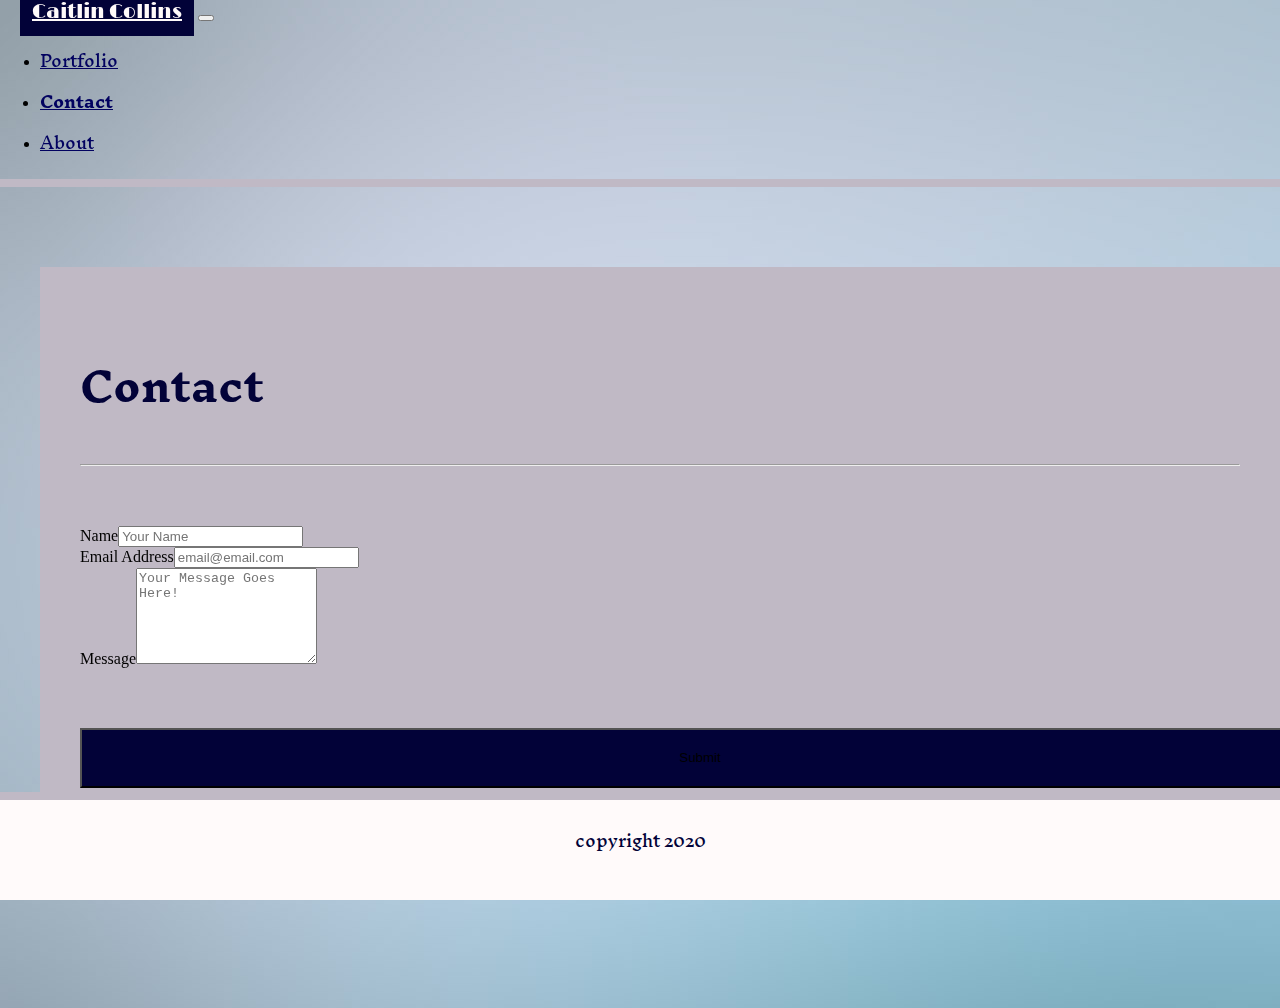
==== contact.html @ d7ea9eab "Added text in the footer. More CSS changes." ====
<!DOCTYPE html>
<html lang="en">
<head>
    <meta charset="UTF-8">
    <meta name="viewport" content="width=device-width, initial-scale=1.0">
    <link href="https://cdn.jsdelivr.net/npm/bootstrap@5.0.0-beta1/dist/css/bootstrap.min.css" rel="stylesheet" integrity="sha384-giJF6kkoqNQ00vy+HMDP7azOuL0xtbfIcaT9wjKHr8RbDVddVHyTfAAsrekwKmP1" crossorigin="anonymous">
    <script src="https://cdn.jsdelivr.net/npm/bootstrap@5.0.0-beta1/dist/js/bootstrap.bundle.min.js" integrity="sha384-ygbV9kiqUc6oa4msXn9868pTtWMgiQaeYH7/t7LECLbyPA2x65Kgf80OJFdroafW" crossorigin="anonymous"></script>
    <link rel="preconnect" href="https://fonts.gstatic.com">
    <link href="https://fonts.googleapis.com/css2?family=Inknut+Antiqua:wght@400;500;700&family=Limelight&family=Quicksand:wght@300;400;500;600&display=swap" rel="stylesheet">
    <link rel="stylesheet" href="style.css">

    <title>Contact Caitlin</title>
</head>

<body>
  <!-- Bootstrap Navbar -->
  <nav class="navbar navbar-expand-lg navbar-light bg-light">
    <a class="navbar-brand" href="index.html">Caitlin Collins</a>
    <button class="navbar-toggler" type="button" data-toggle="collapse" data-target="#navbarNav" aria-controls="navbarNav" aria-expanded="false" aria-label="Toggle navigation">
      <span class="navbar-toggler-icon"></span>
    </button>
    <div class="collapse navbar-collapse" id="navbarNav">
      <ul class="navbar-nav">
        <li class="nav-item">
          <a class="nav-link" href="portfolio.html">Portfolio</a>
        </li>
        <li class="nav-item active">
          <a class="nav-link" href="contact.html">Contact<span class="sr-only"></span></a>
        </li>
        <li class="nav-item">
          <a class="nav-link" href="index.html">About</a>
        </li>
      </ul>
    </div>
  </nav>

  <!-- Main Container -->
  <main class="container-fluid">

    <!-- Header (No Content) -->
    <div class="row">
      <div class="col-sm-12">
        <header></header>
      </div>
    </div>

    <!-- Main Article -->
    <div class="row">
      <div class="col-sm-6">
        <article>
          <!-- H1 -->
          <div class="row">
            <div class="col-sm-12">
              <h1>Contact</h1>
              <!-- Horizontal Rule  -->
              <hr>
            </div>
          </div>
          <!-- Form -->
          <div class="row">
            <div class="col-sm-12">
              <form>
                <div class="form-group">
                  <label for="exampleFormControlInput1">Name</label><input type="name" class="form-control" id="exampleFormControlInput1" placeholder="Your Name">
                </div>
                <div class="form-group">
                  <label for="exampleFormControlInput1">Email Address</label><input type="email" class="form-control" id="exampleInputEmail" placeholder="email@email.com">
                </div>
                <div class="form-group">
                  <label for="exampleFormControlTextarea1">Message</label><textarea class="form-control" id="exampleFormControlTextarea1" rows="6" placeholder="Your Message Goes Here!"></textarea>
                </div>
              </form>
            </div>
          </div>
          <!-- Button -->
          <div class="row">
            <div class="col-sm-2">
              <button class="btn btn-secondary contactbtn" type="submit">Submit</button>
            </div>
            <div class="col-sm-10">
            </div>
          </div>
        </article>
      </div>
    </div>

    <!-- Section (No Content) -->
    <div class="row">
      <div class="col-sm-12">
        <section></section>
      </div>
    </div>

    <!-- Footer -->
    <div class= "row">
      <div class="col-sm-12">
        <footer>copyright 2020</footer>
      </div>
    </div>
  </main>
 
  <!-- jQuery CDN -->
  <script src="https://ajax.googleapis.com/ajax/libs/jquery/1.11.3/jquery.min.js"></script>
  <script src="https://cdnjs.cloudflare.com/ajax/libs/popper.js/1.14.3/umd/popper.min.js"></script>
  <!-- Bootstrap JavaScript CDN -->
  <script src="https://maxcdn.bootstrapcdn.com/bootstrap/4.0.0/js/bootstrap.min.js"></script>

</body>
</html>
---- style.css ----
/****** Body Style ******/
body {
    box-sizing: border-box;
    padding: 0;
    margin: 0;
    background-image: url(assets/backrougnd1.jpg);
}

/****** Navigation Style ******/
nav {
    border-bottom-style: solid;
    border-width: 8px;
    border-color: rgb(192, 185, 197);
}

/****** Navbar Brand (Name) Style ******/
.navbar-brand {
    font-family:'Limelight', cursive;
    font-size: 20px;
    background-color: rgb(2, 2, 56);
    color: snow !important;
    padding: 12px;
    margin-left: 20px;
}

/****** Navbar Button Margin ******/
.navbar-toggler {
    margin-right: 20px;
}

/****** Move UL to Right Side ******/
ul {
    margin-left: auto;
    margin-right: 20px;
}

/****** Link Style ******/
a {
    font-family: 'Inknut Antiqua', sans-serif;
    font-size: 16px;
    color: rgb(2,2,96) !important;
}

/****** Link Hover Style ******/
a:hover {
    color: rgb(192, 185, 197) !important;
}

/****** Link Active Style ******/
a:active {
    color: magenta !important; 
}

/***** Current Link Style ******/
.active {
    font-weight: bold;
    font-size: 18px;
}

/****** Header Style ******/
header {
    padding: 40px 0px;
}

/****** Article Style ******/
article {
    background-color: rgb(192, 185, 197);
    overflow: auto;
    margin-left: 40px;
}

/****** H1 Style ******/
h1 {
    font-family: 'Inknut Antiqua', serif;
    font-size: 40px;
    font-weight: bold;
    color: rgb(2, 2, 56);
    padding: 40px 0px 0px 40px;
}

/****** Horizontal Rule Margins ******/
hr {
    margin: 20px 40px;
}

/****** Bio Image Style ******/
.bioimg {
    float: left;
    padding: 10px 40px 40px 40px;
   
}

/****** Paragraph Style ******/
p {
    font-size: 20px;
    font-weight: bold;
    font-family: 'Quicksand', sans-serif;
    line-height: 1.5;
    text-align: justify;
    color: rgb(2, 2, 56); 
    padding: 0px 40px 10px 0px;
}

/****** Form Padding ******/
form {
    padding: 40px 40px 60px 40px;
}

/****** Button Style ******/
.contactbtn {
    margin: 0px 40px 60px 40px;
    width: 100%;
    height: 60px;
    background-color: rgb(2, 2, 56);

}

/****** Section Style ******/
section {
    padding: 80px 0px;
}

/****** Footer Style ******/
footer {
    background-color: snow;
    color: rgb(2, 2, 56);
    font-family: 'Inknut Antiqua', sans-serif;
    text-align: center;
    padding-top: 20px;
    height: 80px;
    width: 100%;
    position: fixed;
    left: 0;
    bottom: 0;
    border-top-style: solid;
    border-width: 8px;
    border-color: rgb(192, 185, 197);
}
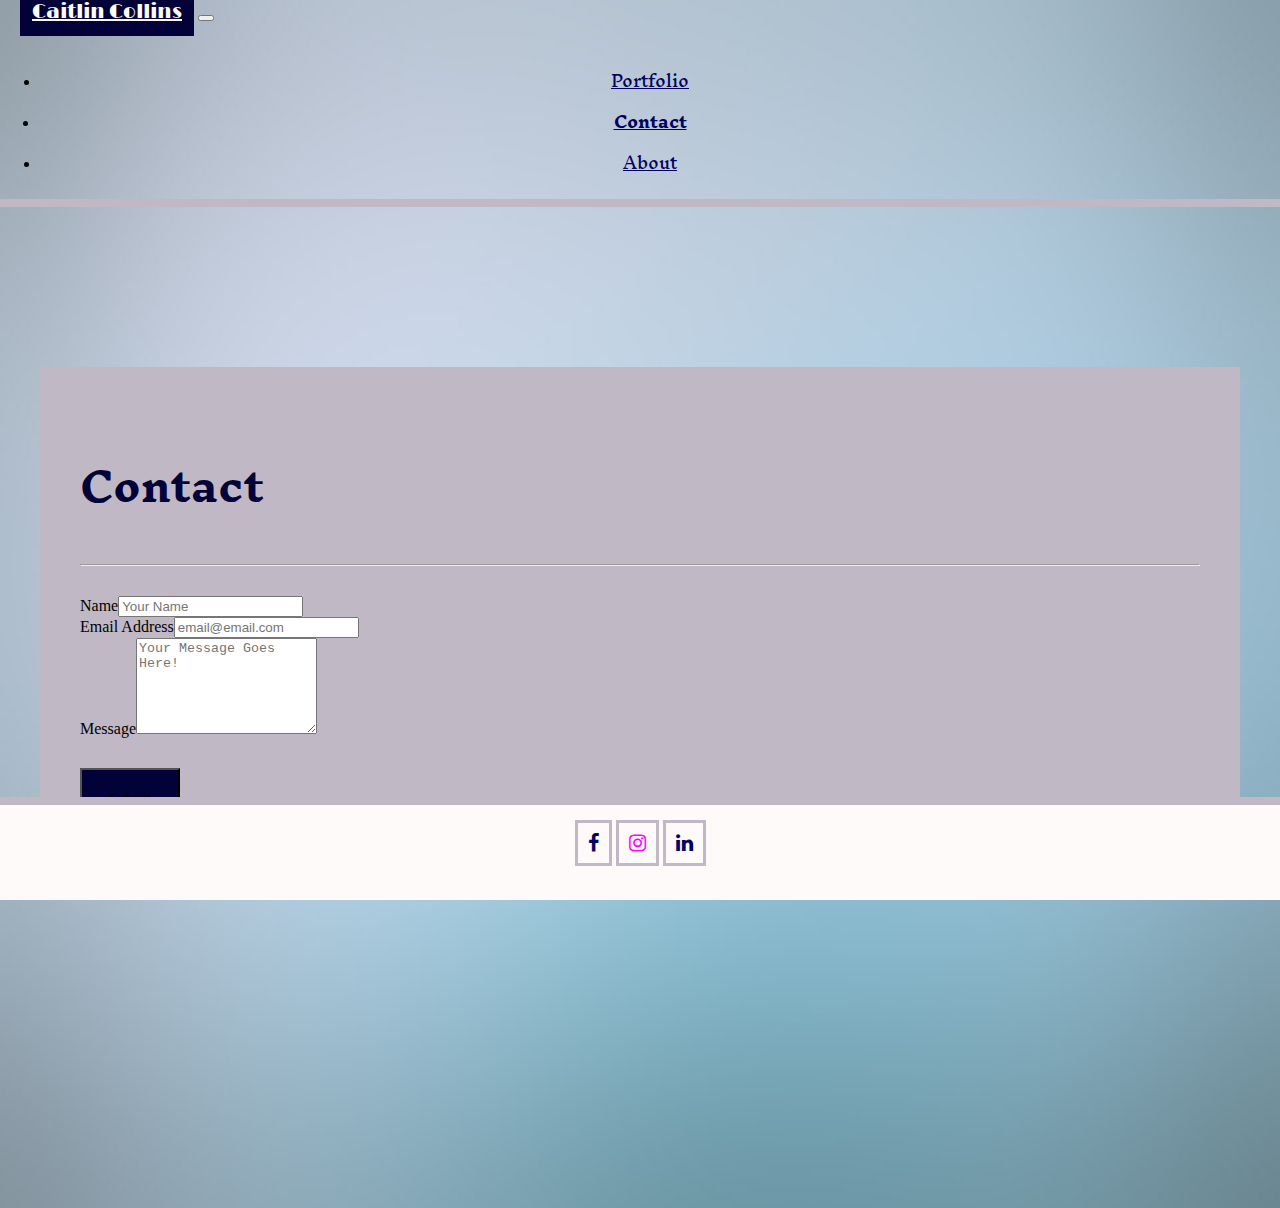
==== commit ee030f66: "Added css to buttons." ====
--- a/contact.html
+++ b/contact.html
@@ -7,6 +7,8 @@
     <script src="https://cdn.jsdelivr.net/npm/bootstrap@5.0.0-beta1/dist/js/bootstrap.bundle.min.js" integrity="sha384-ygbV9kiqUc6oa4msXn9868pTtWMgiQaeYH7/t7LECLbyPA2x65Kgf80OJFdroafW" crossorigin="anonymous"></script>
     <link rel="preconnect" href="https://fonts.gstatic.com">
     <link href="https://fonts.googleapis.com/css2?family=Inknut+Antiqua:wght@400;500;700&family=Limelight&family=Quicksand:wght@300;400;500;600&display=swap" rel="stylesheet">
+    <link rel="stylesheet" href="https://cdnjs.cloudflare.com/ajax/libs/font-awesome/4.7.0/css/font-awesome.min.css">
+
     <link rel="stylesheet" href="style.css">
 
     <title>Contact Caitlin</title>
@@ -37,10 +39,10 @@
   <!-- Main Container -->
   <main class="container-fluid">
 
-    <!-- Header (No Content) -->
+    <!-- Spacer (No Content) -->
     <div class="row">
       <div class="col-sm-12">
-        <header></header>
+        <header class="bottom"></header>
       </div>
     </div>
 
@@ -84,17 +86,27 @@
       </div>
     </div>
 
-    <!-- Section (No Content) -->
+    <!-- Spacer (No Content) -->
     <div class="row">
       <div class="col-sm-12">
-        <section></section>
+        <header class="bottom"></header>
+      </div>
+    </div>
+    <!-- Spacer (No Content) -->
+    <div class="row">
+      <div class="col-sm-12">
+        <header class="bottom"></header>
       </div>
     </div>
 
     <!-- Footer -->
     <div class= "row">
       <div class="col-sm-12">
-        <footer>copyright 2020</footer>
+        <footer>
+          <a href="https://www.facebook.com/caitlincollinsgraber" target="_blank" class="fa fa-facebook"></a>
+          <a href="https://www.instagram.com/caitlincollinsactor/" target="_blank" class="fa fa-instagram"></a>
+          <a href="https://www.linkedin.com/in/caitlin-collins-actorprogrammer/" target="_blank" class="fa fa-linkedin"></a>
+        </footer>
       </div>
     </div>
   </main>
--- a/style.css
+++ b/style.css
@@ -1,145 +1,237 @@
-/****** Body Style ******/
+/****** ELELMENT style all pages ******/
+
+/** Body Style **/
 body {
-    box-sizing: border-box;
-    padding: 0;
-    margin: 0;
-    background-image: url(assets/backrougnd1.jpg);
-}
-
-/****** Navigation Style ******/
+	box-sizing: border-box;
+	padding: 0;
+	margin: 0;
+	background-image: url(assets/backrougnd1.jpg);
+	background-repeat: no-repeat;
+	background-size: 100% 100%;
+}
+
+/** Navigation Style **/
 nav {
-    border-bottom-style: solid;
-    border-width: 8px;
-    border-color: rgb(192, 185, 197);
-}
-
-/****** Navbar Brand (Name) Style ******/
-.navbar-brand {
-    font-family:'Limelight', cursive;
-    font-size: 20px;
-    background-color: rgb(2, 2, 56);
-    color: snow !important;
-    padding: 12px;
-    margin-left: 20px;
-}
-
-/****** Navbar Button Margin ******/
-.navbar-toggler {
-    margin-right: 20px;
-}
-
-/****** Move UL to Right Side ******/
+	border-bottom-style: solid;
+	border-width: 8px;
+	border-color: rgb(192, 185, 197);
+}
+
+/** UL Style **/
 ul {
-    margin-left: auto;
-    margin-right: 20px;
-}
-
-/****** Link Style ******/
+	margin-left: auto;
+	margin-right: 20px;
+}
+
+/** Link Style **/
 a {
-    font-family: 'Inknut Antiqua', sans-serif;
-    font-size: 16px;
-    color: rgb(2,2,96) !important;
-}
-
-/****** Link Hover Style ******/
-a:hover {
-    color: rgb(192, 185, 197) !important;
-}
-
-/****** Link Active Style ******/
-a:active {
-    color: magenta !important; 
-}
-
-/***** Current Link Style ******/
-.active {
-    font-weight: bold;
-    font-size: 18px;
-}
-
-/****** Header Style ******/
+	font-family: "Inknut Antiqua", sans-serif;
+	font-size: 16px;
+	color: rgb(2, 2, 96) !important; /* To override bootstrap */
+}
+
+/** Header Style **/
 header {
-    padding: 40px 0px;
-}
-
-/****** Article Style ******/
+	padding: 40px 0px;
+}
+
+/** Article Style **/
 article {
-    background-color: rgb(192, 185, 197);
-    overflow: auto;
-    margin-left: 40px;
-}
-
-/****** H1 Style ******/
+	background-color: rgb(192, 185, 197);
+	overflow: auto;
+	margin: 0px 40px;
+	padding: 0px 20px 60px 20px;
+}
+
+/** H1 Style **/
 h1 {
-    font-family: 'Inknut Antiqua', serif;
-    font-size: 40px;
-    font-weight: bold;
-    color: rgb(2, 2, 56);
-    padding: 40px 0px 0px 40px;
-}
-
-/****** Horizontal Rule Margins ******/
+	font-family: "Inknut Antiqua", serif;
+	font-size: 40px;
+	font-weight: bold;
+	color: rgb(2, 2, 56);
+	padding: 40px 0px 0px 20px;
+}
+
+/** Horizontal Rule Style **/
 hr {
-    margin: 20px 40px;
-}
-
-/****** Bio Image Style ******/
-.bioimg {
-    float: left;
-    padding: 10px 40px 40px 40px;
-   
-}
-
-/****** Paragraph Style ******/
-p {
-    font-size: 20px;
-    font-weight: bold;
-    font-family: 'Quicksand', sans-serif;
-    line-height: 1.5;
-    text-align: justify;
-    color: rgb(2, 2, 56); 
-    padding: 0px 40px 10px 0px;
-}
-
-/****** Form Padding ******/
-form {
-    padding: 40px 40px 60px 40px;
-}
-
-/****** Button Style ******/
-.contactbtn {
-    margin: 0px 40px 60px 40px;
-    width: 100%;
-    height: 60px;
-    background-color: rgb(2, 2, 56);
-
-}
-
-/****** Section Style ******/
-section {
-    padding: 80px 0px;
+	margin: 20px;
 }
 
 /****** Footer Style ******/
 footer {
-    background-color: snow;
-    color: rgb(2, 2, 56);
-    font-family: 'Inknut Antiqua', sans-serif;
-    text-align: center;
-    padding-top: 20px;
-    height: 80px;
-    width: 100%;
-    position: fixed;
-    left: 0;
-    bottom: 0;
-    border-top-style: solid;
-    border-width: 8px;
-    border-color: rgb(192, 185, 197);
-}
-
-
-
-
-
-
-
+	background-color: snow;
+	color: rgb(2, 2, 56);
+	font-family: "Inknut Antiqua", sans-serif;
+	text-align: center;
+	padding-top: 15px;
+	height: 80px;
+	width: 100%;
+	position: fixed;
+	left: 0;
+	bottom: 0;
+	border-top-style: solid;
+	border-width: 8px;
+	border-color: rgb(192, 185, 197);
+}
+
+/****** ELEMENTS -- ABOUT ******/
+
+/** Paragraph Style **/
+p {
+	font-size: 20px;
+	font-weight: bold;
+	font-family: "Quicksand", sans-serif;
+	line-height: 1.5;
+	text-align: justify;
+	color: rgb(2, 2, 56);
+	padding: 0px 20px 10px 20px;
+}
+
+/****** ELEMENTS -- PORTFOLIO ******/
+
+/** Image SECTION Style **/
+section {
+	padding: 20px;
+}
+
+/****** ELEMENTS -- CONTACT ******/
+
+/** Form Padding **/
+form {
+	padding: 10px 20px 30px 20px;
+}
+
+/****** CLASS style all pages ******/
+
+/** Navbar Brand (Name) Style **/
+.navbar-brand {
+	font-family: "Limelight", cursive;
+	font-size: 20px;
+	background-color: rgb(2, 2, 56);
+	color: snow !important;
+	padding: 12px;
+	margin-left: 20px;
+}
+
+/** Navbar Button Margin **/
+.navbar-toggler {
+	margin-right: 20px;
+}
+
+/** Navbar Collapsed Menu **/
+.navbar-collapse {
+	text-align: center;
+	padding-top: 20px;
+}
+
+/** Current Link Style **/
+.active {
+	font-weight: bold;
+	font-size: 18px;
+}
+
+/** Section Style **/
+.bottom {
+	padding: 80px 0px;
+}
+
+/** Social Icon Style **/
+.fa {
+	padding: 10px;
+	font-size: 20px;
+	text-align: center;
+	text-decoration: none;
+	border-style: solid;
+	border-color: rgb(192, 185, 197);
+	border-width: 3px;
+}
+
+.fa-facebook .fa-linkedin {
+	color: rgb(2, 2, 56) !important; /* To override bootstrap */
+}
+
+.fa-instagram {
+	color: magenta !important; /* To override bootstrap */
+}
+
+/****** CLASSES -- ABOUT ******/
+
+/** Bio Image Style **/
+.bioimg {
+	float: left;
+	padding: 10px 40px 40px 20px;
+}
+
+/****** CLASSES -- PORTFOLIO ******/
+
+/** Portfolio Image Style **/
+.portimg {
+	padding: 20px 0px;
+}
+
+/****** CLASSES -- CONTACT ******/
+
+/** Button Style **/
+.contactbtn {
+	margin-left: 20px;
+	width: 100px;
+	height: 60px;
+	background-color: rgb(2, 2, 56);
+}
+
+/****** SELECTOR STYLE ******/
+
+/** Link Hover Style **/
+a:hover {
+	color: rgb(192, 185, 197) !important;
+}
+
+/** Link Active Style **/
+a:active {
+	color: magenta !important;
+}
+
+/** Span Hover Style **/
+span:hover {
+	background-color: magenta !important;
+}
+
+/****** MEDIA QUERIES ******/
+
+/** Special styling for screens under 768px **/
+@media only screen and (max-width: 768px) {
+	article {
+		margin-left: 20px;
+		padding: 20px 20px 40px 20px;
+	}
+	form {
+		padding: 0px 0px 20px 0px;
+	}
+	.contactbtn {
+		margin-left: 0;
+		margin-right: 0;
+	}
+	h1,
+	hr {
+		margin-left: 0;
+		margin-right: 0;
+		padding-left: 0;
+		text-align: center;
+	}
+	p,
+	.bioimg {
+		padding-right: 0;
+		padding-left: 0;
+	}
+	.portimg {
+		padding: 20px 0px 0px 0px;
+	}
+}
+
+/** Special styling for screens under 600px **/
+@media only screen and (max-width: 600px) {
+	article {
+		margin: 0;
+		padding: 0px 10px 40px 10px;
+	}
+}
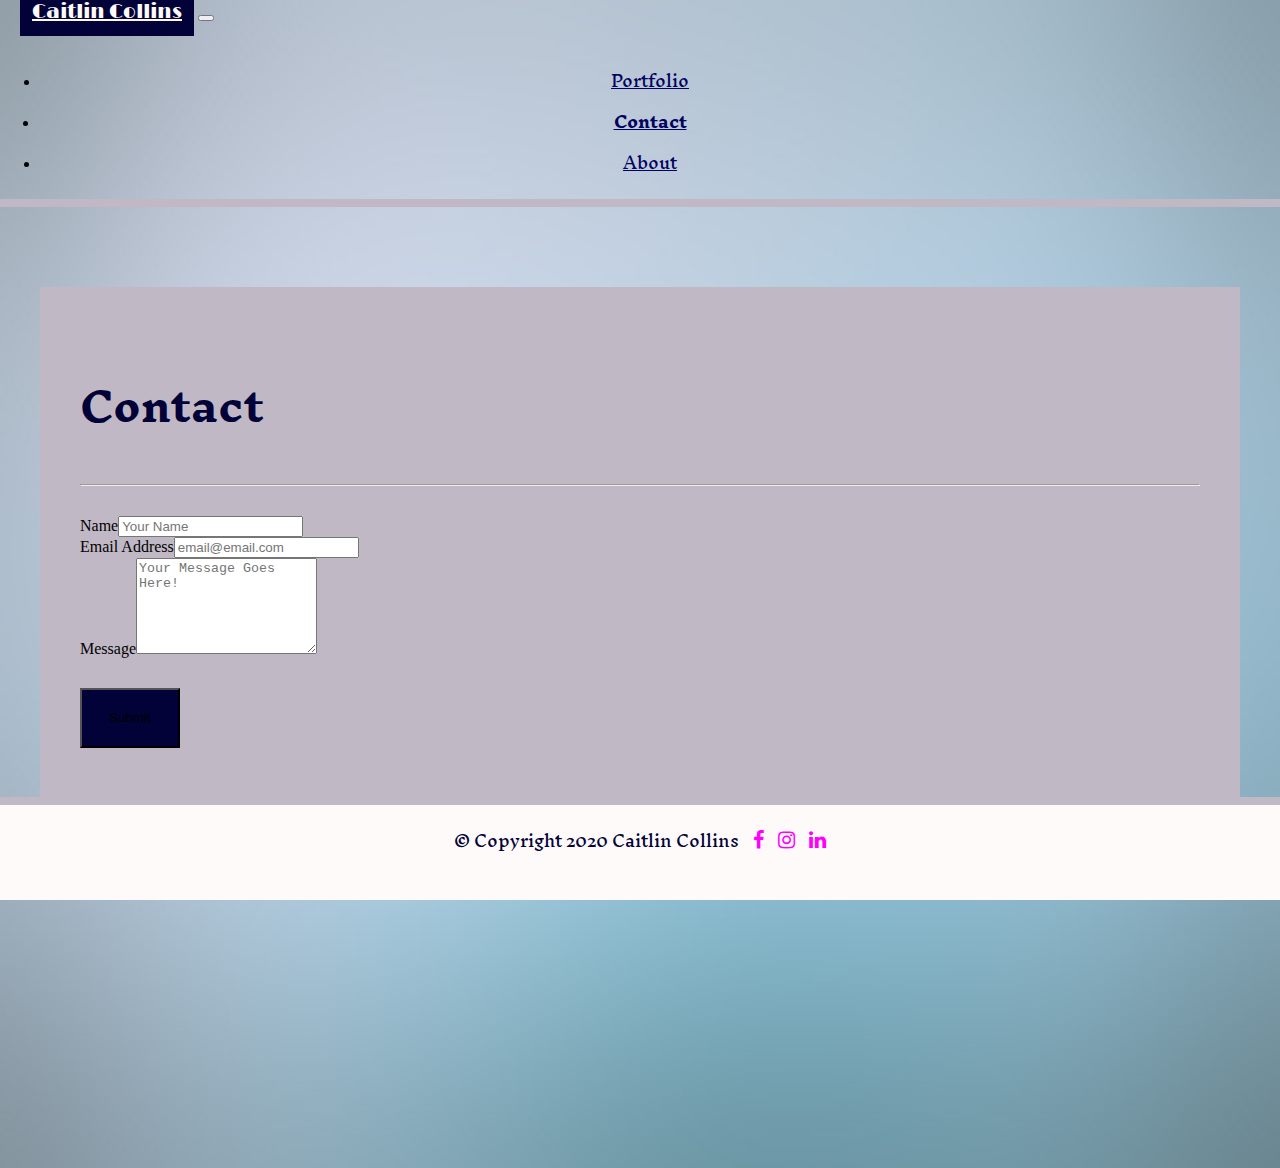
==== commit a464a294: "Added Screenshots for Readme.md" ====
--- a/contact.html
+++ b/contact.html
@@ -42,7 +42,7 @@
     <!-- Spacer (No Content) -->
     <div class="row">
       <div class="col-sm-12">
-        <header class="bottom"></header>
+        <header></header>
       </div>
     </div>
 
@@ -63,7 +63,7 @@
             <div class="col-sm-12">
               <form>
                 <div class="form-group">
-                  <label for="exampleFormControlInput1">Name</label><input type="name" class="form-control" id="exampleFormControlInput1" placeholder="Your Name">
+                  <label for="exampleFormControlInput1">Name</label><input type="text" class="form-control" id="exampleFormControlInput1" placeholder="Your Name">
                 </div>
                 <div class="form-group">
                   <label for="exampleFormControlInput1">Email Address</label><input type="email" class="form-control" id="exampleInputEmail" placeholder="email@email.com">
@@ -89,20 +89,14 @@
     <!-- Spacer (No Content) -->
     <div class="row">
       <div class="col-sm-12">
-        <header class="bottom"></header>
-      </div>
-    </div>
-    <!-- Spacer (No Content) -->
-    <div class="row">
-      <div class="col-sm-12">
-        <header class="bottom"></header>
+        <header class="bottomcontact"></header>
       </div>
     </div>
 
     <!-- Footer -->
     <div class= "row">
       <div class="col-sm-12">
-        <footer>
+        <footer>© Copyright 2020 Caitlin Collins
           <a href="https://www.facebook.com/caitlincollinsgraber" target="_blank" class="fa fa-facebook"></a>
           <a href="https://www.instagram.com/caitlincollinsactor/" target="_blank" class="fa fa-instagram"></a>
           <a href="https://www.linkedin.com/in/caitlin-collins-actorprogrammer/" target="_blank" class="fa fa-linkedin"></a>
--- a/style.css
+++ b/style.css
@@ -2,7 +2,7 @@
 
 /** Body Style **/
 body {
-	box-sizing: border-box;
+	/* box-sizing: border-box; */
 	padding: 0;
 	margin: 0;
 	background-image: url(assets/backrougnd1.jpg);
@@ -61,6 +61,7 @@
 footer {
 	background-color: snow;
 	color: rgb(2, 2, 56);
+	font-size: 16px;
 	font-family: "Inknut Antiqua", sans-serif;
 	text-align: center;
 	padding-top: 15px;
@@ -89,8 +90,8 @@
 
 /****** ELEMENTS -- PORTFOLIO ******/
 
-/** Image SECTION Style **/
-section {
+/** Image Figure Style **/
+figure {
 	padding: 20px;
 }
 
@@ -137,20 +138,10 @@
 
 /** Social Icon Style **/
 .fa {
-	padding: 10px;
+	padding: 10px 0px 10px 10px;
 	font-size: 20px;
 	text-align: center;
 	text-decoration: none;
-	border-style: solid;
-	border-color: rgb(192, 185, 197);
-	border-width: 3px;
-}
-
-.fa-facebook .fa-linkedin {
-	color: rgb(2, 2, 56) !important; /* To override bootstrap */
-}
-
-.fa-instagram {
 	color: magenta !important; /* To override bootstrap */
 }
 
@@ -178,22 +169,26 @@
 	height: 60px;
 	background-color: rgb(2, 2, 56);
 }
+/** Section Style **/
+.bottomcontact {
+	padding: 180px 0px;
+}
 
 /****** SELECTOR STYLE ******/
 
 /** Link Hover Style **/
 a:hover {
-	color: rgb(192, 185, 197) !important;
+	color: rgb(192, 185, 197) !important; /* To override bootstrap */
 }
 
 /** Link Active Style **/
 a:active {
-	color: magenta !important;
+	color: magenta !important; /* To override bootstrap */
 }
 
 /** Span Hover Style **/
 span:hover {
-	background-color: magenta !important;
+	background-color: magenta !important; /* To override bootstrap */
 }
 
 /****** MEDIA QUERIES ******/
@@ -201,15 +196,11 @@
 /** Special styling for screens under 768px **/
 @media only screen and (max-width: 768px) {
 	article {
-		margin-left: 20px;
+		margin: 0 0 0 20px;
 		padding: 20px 20px 40px 20px;
 	}
 	form {
 		padding: 0px 0px 20px 0px;
-	}
-	.contactbtn {
-		margin-left: 0;
-		margin-right: 0;
 	}
 	h1,
 	hr {
@@ -226,6 +217,13 @@
 	.portimg {
 		padding: 20px 0px 0px 0px;
 	}
+	.contactbtn {
+		margin-left: 0;
+		margin-right: 0;
+	}
+	.bottomcontact {
+		padding: 120px 0px;
+	}
 }
 
 /** Special styling for screens under 600px **/
@@ -234,4 +232,14 @@
 		margin: 0;
 		padding: 0px 10px 40px 10px;
 	}
-}
+	figure {
+		margin: 0;
+		padding: 0;
+	}
+	footer {
+		font-size: 12px;
+	}
+	.bottomcontact {
+		padding: 60px 0px;
+	}
+}
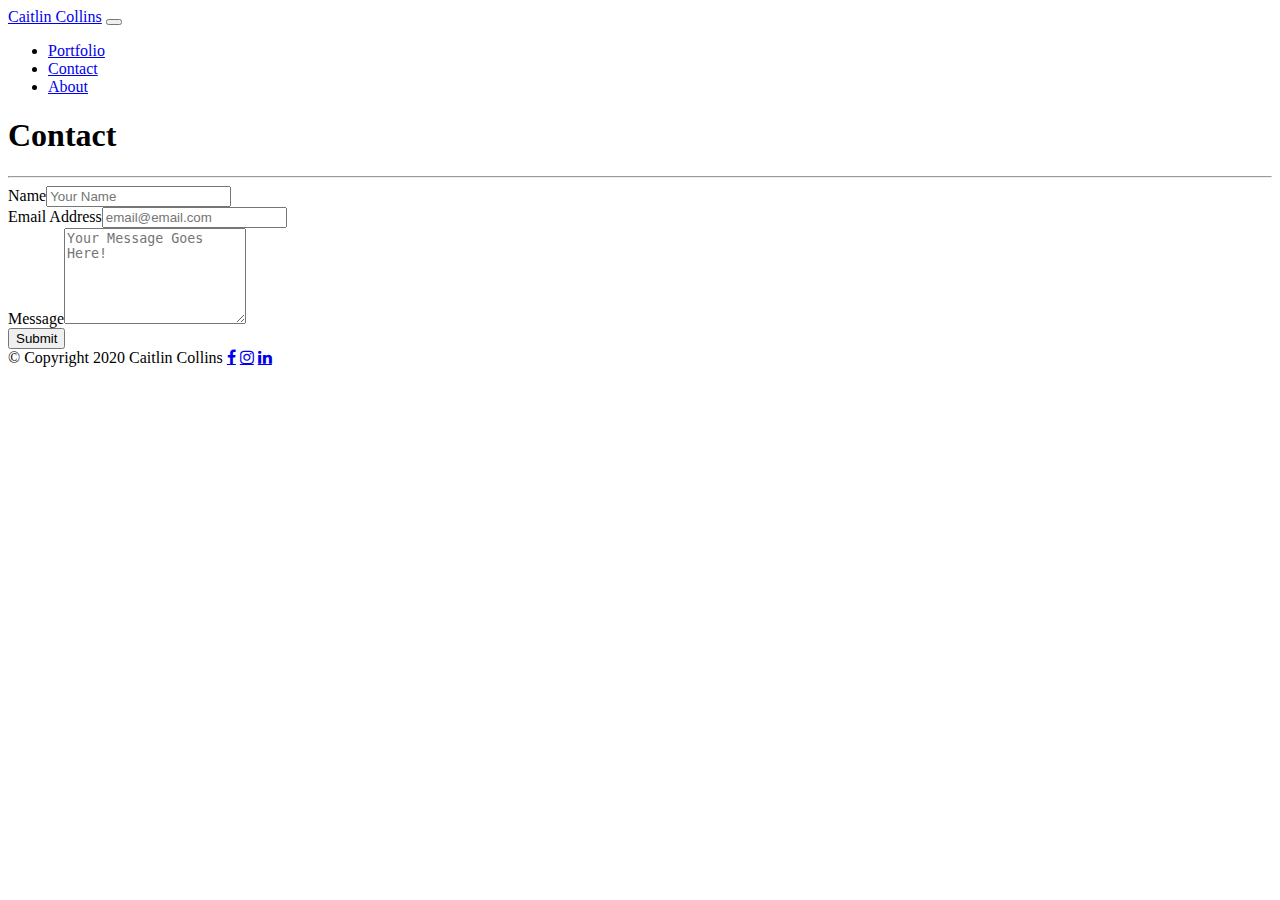
==== commit f5902c11: "Updated the css stylesheet link." ====
--- a/contact.html
+++ b/contact.html
@@ -9,7 +9,7 @@
     <link href="https://fonts.googleapis.com/css2?family=Inknut+Antiqua:wght@400;500;700&family=Limelight&family=Quicksand:wght@300;400;500;600&display=swap" rel="stylesheet">
     <link rel="stylesheet" href="https://cdnjs.cloudflare.com/ajax/libs/font-awesome/4.7.0/css/font-awesome.min.css">
 
-    <link rel="stylesheet" href="style.css">
+    <link rel="stylesheet" href="assets/style.css">
 
     <title>Contact Caitlin</title>
 </head>
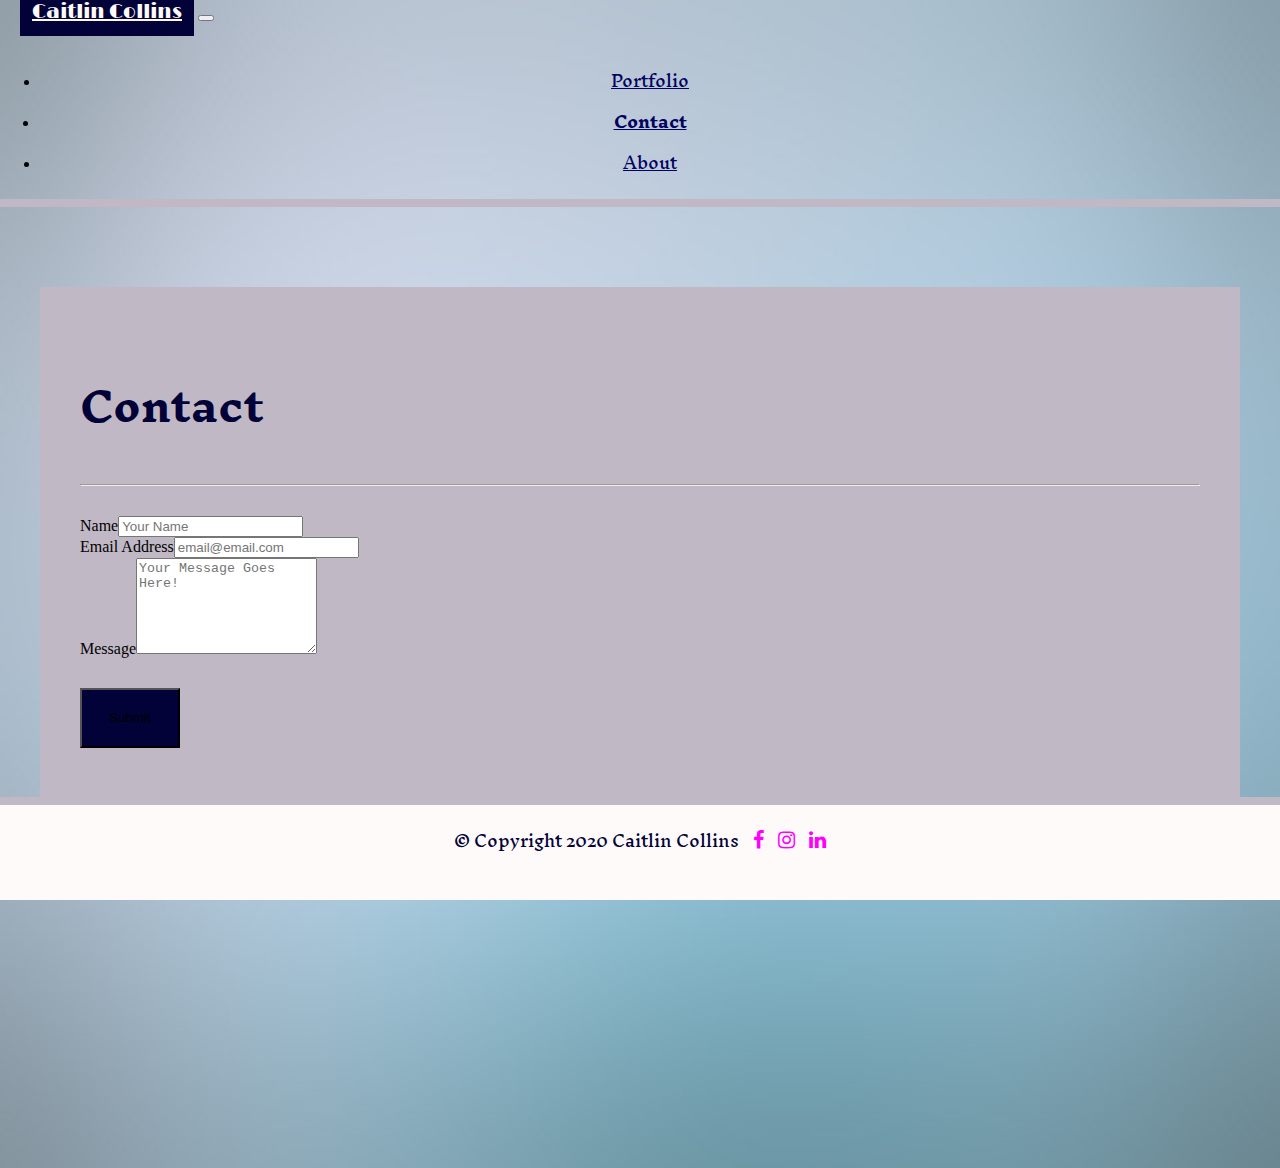
==== commit f4916e28: "Moved my stylesheet back." ====
--- a/contact.html
+++ b/contact.html
@@ -9,7 +9,7 @@
     <link href="https://fonts.googleapis.com/css2?family=Inknut+Antiqua:wght@400;500;700&family=Limelight&family=Quicksand:wght@300;400;500;600&display=swap" rel="stylesheet">
     <link rel="stylesheet" href="https://cdnjs.cloudflare.com/ajax/libs/font-awesome/4.7.0/css/font-awesome.min.css">
 
-    <link rel="stylesheet" href="assets/style.css">
+    <link rel="stylesheet" href="style.css">
 
     <title>Contact Caitlin</title>
 </head>
--- a/style.css
+++ b/style.css
@@ -0,0 +1,245 @@
+/****** ELELMENT style all pages ******/
+
+/** Body Style **/
+body {
+	/* box-sizing: border-box; */
+	padding: 0;
+	margin: 0;
+	background-image: url(assets/backrougnd1.jpg);
+	background-repeat: no-repeat;
+	background-size: 100% 100%;
+}
+
+/** Navigation Style **/
+nav {
+	border-bottom-style: solid;
+	border-width: 8px;
+	border-color: rgb(192, 185, 197);
+}
+
+/** UL Style **/
+ul {
+	margin-left: auto;
+	margin-right: 20px;
+}
+
+/** Link Style **/
+a {
+	font-family: "Inknut Antiqua", sans-serif;
+	font-size: 16px;
+	color: rgb(2, 2, 96) !important; /* To override bootstrap */
+}
+
+/** Header Style **/
+header {
+	padding: 40px 0px;
+}
+
+/** Article Style **/
+article {
+	background-color: rgb(192, 185, 197);
+	overflow: auto;
+	margin: 0px 40px;
+	padding: 0px 20px 60px 20px;
+}
+
+/** H1 Style **/
+h1 {
+	font-family: "Inknut Antiqua", serif;
+	font-size: 40px;
+	font-weight: bold;
+	color: rgb(2, 2, 56);
+	padding: 40px 0px 0px 20px;
+}
+
+/** Horizontal Rule Style **/
+hr {
+	margin: 20px;
+}
+
+/****** Footer Style ******/
+footer {
+	background-color: snow;
+	color: rgb(2, 2, 56);
+	font-size: 16px;
+	font-family: "Inknut Antiqua", sans-serif;
+	text-align: center;
+	padding-top: 15px;
+	height: 80px;
+	width: 100%;
+	position: fixed;
+	left: 0;
+	bottom: 0;
+	border-top-style: solid;
+	border-width: 8px;
+	border-color: rgb(192, 185, 197);
+}
+
+/****** ELEMENTS -- ABOUT ******/
+
+/** Paragraph Style **/
+p {
+	font-size: 20px;
+	font-weight: bold;
+	font-family: "Quicksand", sans-serif;
+	line-height: 1.5;
+	text-align: justify;
+	color: rgb(2, 2, 56);
+	padding: 0px 20px 10px 20px;
+}
+
+/****** ELEMENTS -- PORTFOLIO ******/
+
+/** Image Figure Style **/
+figure {
+	padding: 20px;
+}
+
+/****** ELEMENTS -- CONTACT ******/
+
+/** Form Padding **/
+form {
+	padding: 10px 20px 30px 20px;
+}
+
+/****** CLASS style all pages ******/
+
+/** Navbar Brand (Name) Style **/
+.navbar-brand {
+	font-family: "Limelight", cursive;
+	font-size: 20px;
+	background-color: rgb(2, 2, 56);
+	color: snow !important;
+	padding: 12px;
+	margin-left: 20px;
+}
+
+/** Navbar Button Margin **/
+.navbar-toggler {
+	margin-right: 20px;
+}
+
+/** Navbar Collapsed Menu **/
+.navbar-collapse {
+	text-align: center;
+	padding-top: 20px;
+}
+
+/** Current Link Style **/
+.active {
+	font-weight: bold;
+	font-size: 18px;
+}
+
+/** Section Style **/
+.bottom {
+	padding: 80px 0px;
+}
+
+/** Social Icon Style **/
+.fa {
+	padding: 10px 0px 10px 10px;
+	font-size: 20px;
+	text-align: center;
+	text-decoration: none;
+	color: magenta !important; /* To override bootstrap */
+}
+
+/****** CLASSES -- ABOUT ******/
+
+/** Bio Image Style **/
+.bioimg {
+	float: left;
+	padding: 10px 40px 40px 20px;
+}
+
+/****** CLASSES -- PORTFOLIO ******/
+
+/** Portfolio Image Style **/
+.portimg {
+	padding: 20px 0px;
+}
+
+/****** CLASSES -- CONTACT ******/
+
+/** Button Style **/
+.contactbtn {
+	margin-left: 20px;
+	width: 100px;
+	height: 60px;
+	background-color: rgb(2, 2, 56);
+}
+/** Section Style **/
+.bottomcontact {
+	padding: 180px 0px;
+}
+
+/****** SELECTOR STYLE ******/
+
+/** Link Hover Style **/
+a:hover {
+	color: rgb(192, 185, 197) !important; /* To override bootstrap */
+}
+
+/** Link Active Style **/
+a:active {
+	color: magenta !important; /* To override bootstrap */
+}
+
+/** Span Hover Style **/
+span:hover {
+	background-color: magenta !important; /* To override bootstrap */
+}
+
+/****** MEDIA QUERIES ******/
+
+/** Special styling for screens under 768px **/
+@media only screen and (max-width: 768px) {
+	article {
+		margin: 0 0 0 20px;
+		padding: 20px 20px 40px 20px;
+	}
+	form {
+		padding: 0px 0px 20px 0px;
+	}
+	h1,
+	hr {
+		margin-left: 0;
+		margin-right: 0;
+		padding-left: 0;
+		text-align: center;
+	}
+	p,
+	.bioimg {
+		padding-right: 0;
+		padding-left: 0;
+	}
+	.portimg {
+		padding: 20px 0px 0px 0px;
+	}
+	.contactbtn {
+		margin-left: 0;
+		margin-right: 0;
+	}
+	.bottomcontact {
+		padding: 120px 0px;
+	}
+}
+
+/** Special styling for screens under 600px **/
+@media only screen and (max-width: 600px) {
+	article {
+		margin: 0;
+		padding: 0px 10px 40px 10px;
+	}
+	figure {
+		margin: 0;
+		padding: 0;
+	}
+	footer {
+		font-size: 12px;
+	}
+	.bottomcontact {
+		padding: 60px 0px;
+	}
+}
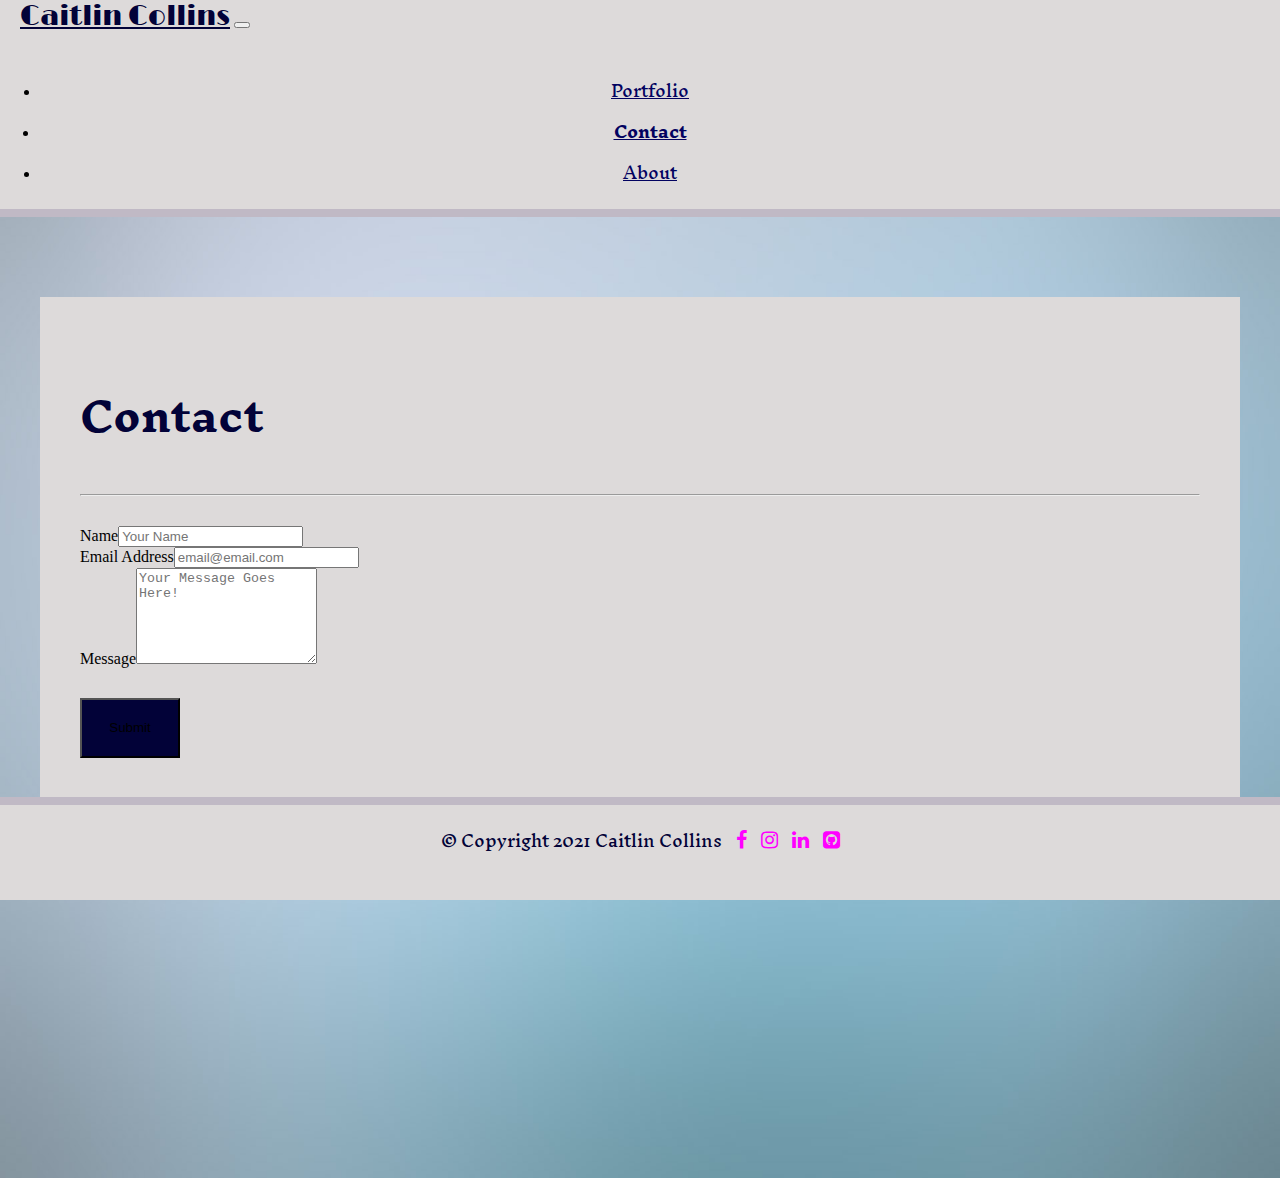
==== commit 886927c0: "About Page updates" ====
--- a/contact.html
+++ b/contact.html
@@ -16,13 +16,13 @@
 
 <body>
   <!-- Bootstrap Navbar -->
-  <nav class="navbar navbar-expand-lg navbar-light bg-light">
+  <nav class="navbar navbar-expand-lg navbar-light">
     <a class="navbar-brand" href="index.html">Caitlin Collins</a>
     <button class="navbar-toggler" type="button" data-toggle="collapse" data-target="#navbarNav" aria-controls="navbarNav" aria-expanded="false" aria-label="Toggle navigation">
       <span class="navbar-toggler-icon"></span>
     </button>
     <div class="collapse navbar-collapse" id="navbarNav">
-      <ul class="navbar-nav">
+      <ul class="navbar-nav navigation">
         <li class="nav-item">
           <a class="nav-link" href="portfolio.html">Portfolio</a>
         </li>
@@ -96,10 +96,11 @@
     <!-- Footer -->
     <div class= "row">
       <div class="col-sm-12">
-        <footer>© Copyright 2020 Caitlin Collins
-          <a href="https://www.facebook.com/caitlincollinsgraber" target="_blank" class="fa fa-facebook"></a>
-          <a href="https://www.instagram.com/caitlincollinsactor/" target="_blank" class="fa fa-instagram"></a>
-          <a href="https://www.linkedin.com/in/caitlin-collins-actorprogrammer/" target="_blank" class="fa fa-linkedin"></a>
+        <footer>© Copyright 2021 Caitlin Collins
+          <a href="https://www.facebook.com/caitlincollinsgraber" target="_blank" class="fa fa-facebook icon"></a>
+          <a href="https://www.instagram.com/caitlincollinsactor/" target="_blank" class="fa fa-instagram icon"></a>
+          <a href="https://www.linkedin.com/in/caitlin-collins-actorprogrammer/" target="_blank" class="fa fa-linkedin icon"></a>
+          <a href="https://github.com/CaitlinCollins" target="_blank" class="fa fa-github-square icon"></a>
         </footer>
       </div>
     </div>
--- a/style.css
+++ b/style.css
@@ -12,15 +12,10 @@
 
 /** Navigation Style **/
 nav {
+	background-color: rgb(221, 218, 218);
 	border-bottom-style: solid;
 	border-width: 8px;
 	border-color: rgb(192, 185, 197);
-}
-
-/** UL Style **/
-ul {
-	margin-left: auto;
-	margin-right: 20px;
 }
 
 /** Link Style **/
@@ -37,7 +32,7 @@
 
 /** Article Style **/
 article {
-	background-color: rgb(192, 185, 197);
+	background-color:rgb(221, 218, 218);
 	overflow: auto;
 	margin: 0px 40px;
 	padding: 0px 20px 60px 20px;
@@ -59,7 +54,7 @@
 
 /****** Footer Style ******/
 footer {
-	background-color: snow;
+	background-color:rgb(221, 218, 218);
 	color: rgb(2, 2, 56);
 	font-size: 16px;
 	font-family: "Inknut Antiqua", sans-serif;
@@ -78,7 +73,7 @@
 /****** ELEMENTS -- ABOUT ******/
 
 /** Paragraph Style **/
-p {
+p, .languages, .tools{
 	font-size: 20px;
 	font-weight: bold;
 	font-family: "Quicksand", sans-serif;
@@ -105,12 +100,18 @@
 /****** CLASS style all pages ******/
 
 /** Navbar Brand (Name) Style **/
+/** UL Style **/
+.navigation {
+	margin-left: auto;
+	margin-right: 20px;
+}
+
 .navbar-brand {
 	font-family: "Limelight", cursive;
-	font-size: 20px;
-	background-color: rgb(2, 2, 56);
-	color: snow !important;
-	padding: 12px;
+	font-size: 28px;
+	color: rgb(2, 2, 56)!important;
+	padding-top: 14px;
+	padding-bottom: 0px;
 	margin-left: 20px;
 }
 
@@ -137,28 +138,68 @@
 }
 
 /** Social Icon Style **/
-.fa {
+.icon {
 	padding: 10px 0px 10px 10px;
 	font-size: 20px;
 	text-align: center;
 	text-decoration: none;
 	color: magenta !important; /* To override bootstrap */
 }
+/** Download Resume Button Style **/
+.download {
+	float: right;
+	border: solid;
+	border-radius: 50px;
+	size: 1px;
+	color: snow;
+	background-color:  rgb(2, 2, 56);
+	margin-top: 5px;
+	margin-right: 20px;
+}
+.download:hover {
+	color: rgb(192, 185, 197);
+}
+.download:active {
+	color: magenta;
+}
 
 /****** CLASSES -- ABOUT ******/
+/** Article Style **/
+.about {
+	border-radius: 50px;
+}
 
 /** Bio Image Style **/
 .bioimg {
 	float: left;
+	max-width: 400px;
 	padding: 10px 40px 40px 20px;
+}
+/** First Paragraph Style **/
+.firstP {
+	padding-top: 40px;
+}
+/** UL Style **/
+.languages, .tools {
+	display: inline-block;
+	margin-left: 80px;
+	font-size: 24px;
+	color: magenta;
+}
+/** LI Style **/
+.item {
+	color: rgb(2, 2, 56);
+	font-size: 20px;
 }
 
 /****** CLASSES -- PORTFOLIO ******/
 
 /** Portfolio Image Style **/
 .portimg {
+	max-width: 700px;
 	padding: 20px 0px;
 }
+/**  **/
 
 /****** CLASSES -- CONTACT ******/
 
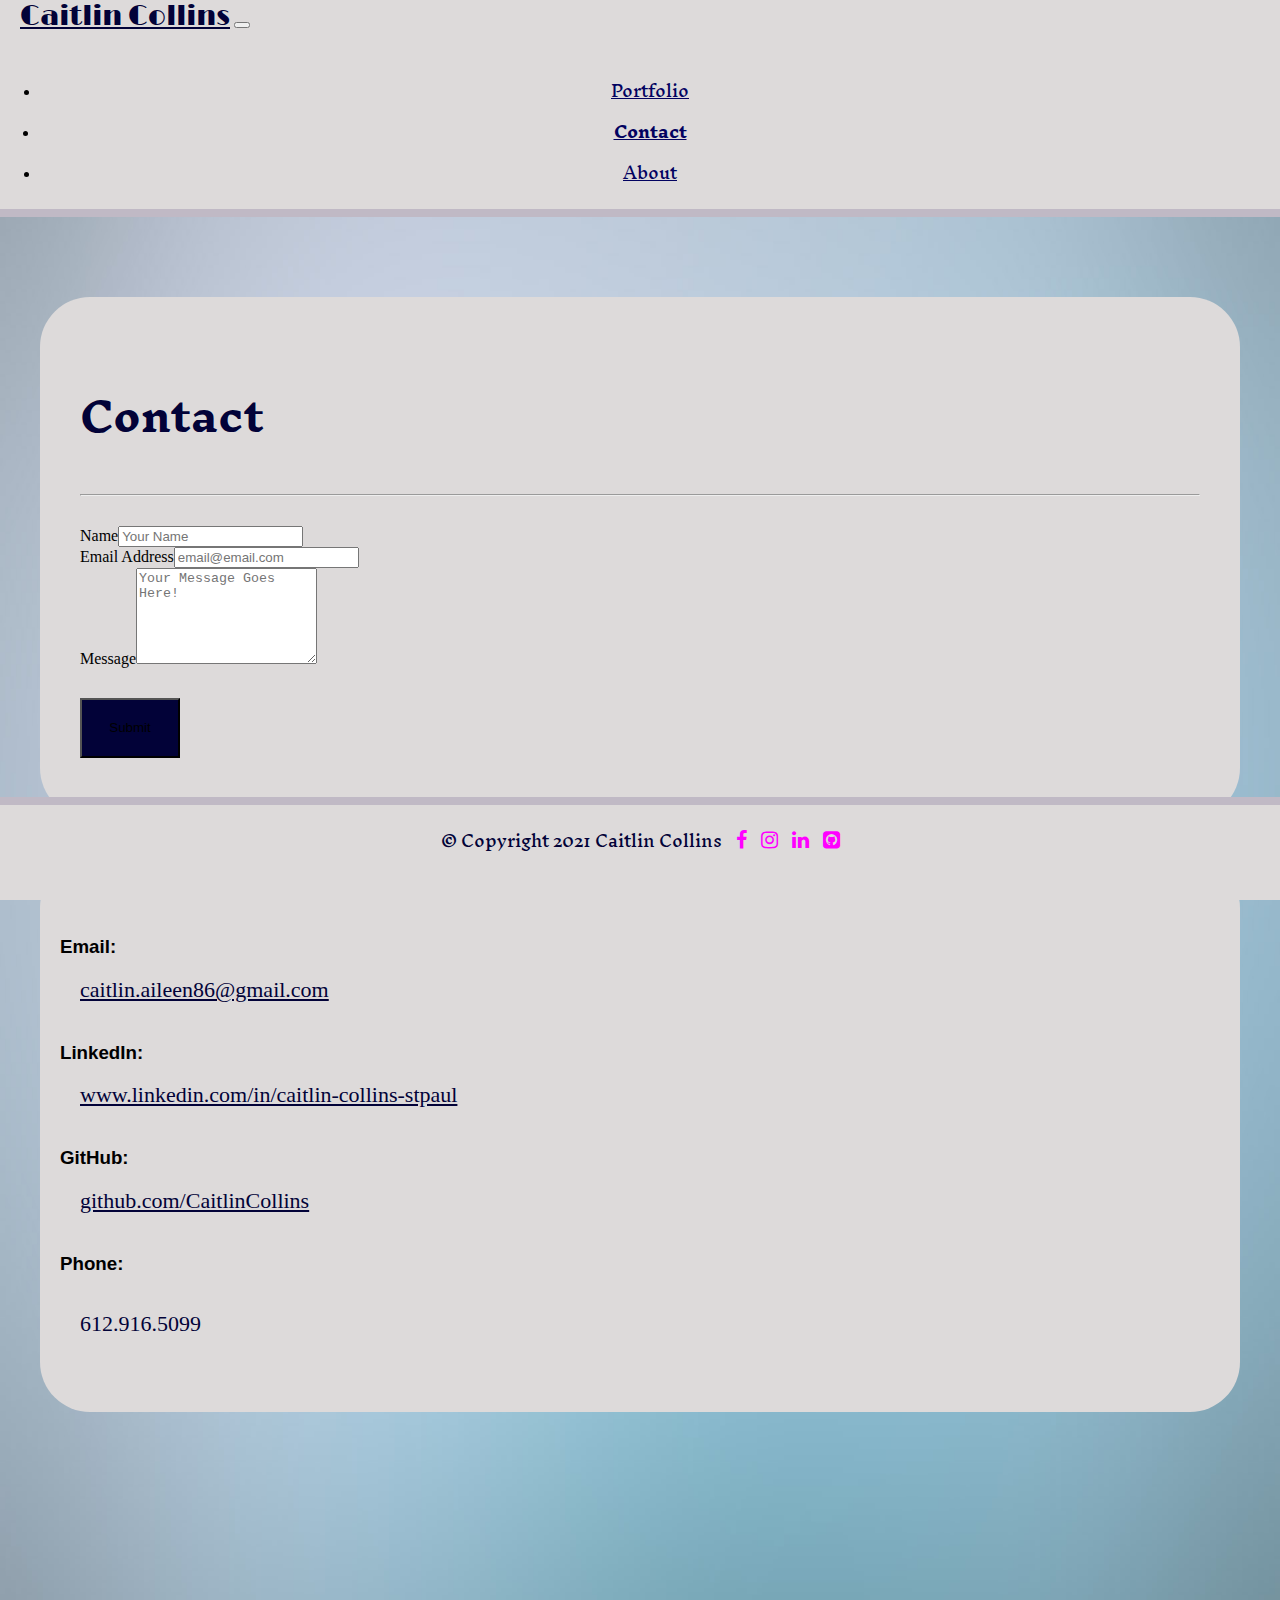
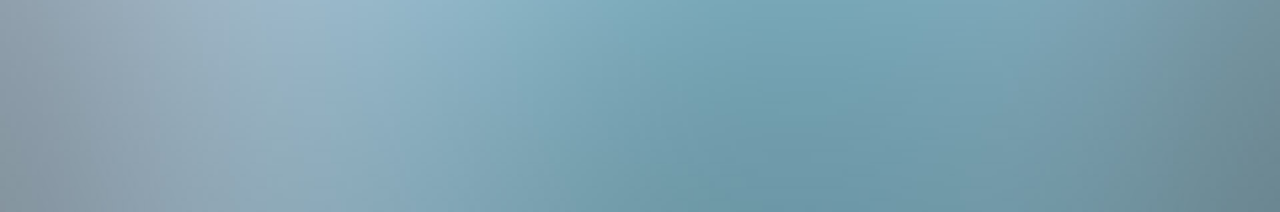
==== commit 1396c407: "Contact Page updates." ====
--- a/contact.html
+++ b/contact.html
@@ -38,18 +38,16 @@
 
   <!-- Main Container -->
   <main class="container-fluid">
-
     <!-- Spacer (No Content) -->
     <div class="row">
       <div class="col-sm-12">
         <header></header>
       </div>
     </div>
-
     <!-- Main Article -->
     <div class="row">
       <div class="col-sm-6">
-        <article>
+        <article class="cont">
           <!-- H1 -->
           <div class="row">
             <div class="col-sm-12">
@@ -84,15 +82,27 @@
           </div>
         </article>
       </div>
+      <div class="col-sm-4">
+        <aside>
+          <h3>Email: </h3>
+          <a href="mailto: caitlin.aileen86@gmail.com" target="_blank" class="contactP">caitlin.aileen86@gmail.com</a>
+          <h3>LinkedIn: </h3> 
+          <a href="https://www.linkedin.com/in/caitlin-collins-stpaul/" target="_blank" class="contactP">www.linkedin.com/in/caitlin-collins-stpaul</a>
+          <h3>GitHub: </h3>
+          <a href="https://github.com/CaitlinCollins" target="_blank" class="contactP">github.com/CaitlinCollins</a>
+          <h3>Phone: </h3>
+          <p class="contactP">612.916.5099</p>
+        </aside>
+      </div>
+      <div class="col-sm-2">
+      </div>
     </div>
-
     <!-- Spacer (No Content) -->
     <div class="row">
       <div class="col-sm-12">
         <header class="bottomcontact"></header>
       </div>
     </div>
-
     <!-- Footer -->
     <div class= "row">
       <div class="col-sm-12">
--- a/style.css
+++ b/style.css
@@ -19,7 +19,7 @@
 }
 
 /** Link Style **/
-a {
+.nav-link {
 	font-family: "Inknut Antiqua", sans-serif;
 	font-size: 16px;
 	color: rgb(2, 2, 96) !important; /* To override bootstrap */
@@ -38,6 +38,15 @@
 	padding: 0px 20px 60px 20px;
 }
 
+/** Aside Style **/
+aside {
+	background-color:rgb(221, 218, 218);
+	overflow: auto;
+	margin: 40px 40px;
+	padding: 40px 20px;
+	border-radius: 50px;
+}
+
 /** H1 Style **/
 h1 {
 	font-family: "Inknut Antiqua", serif;
@@ -45,6 +54,20 @@
 	font-weight: bold;
 	color: rgb(2, 2, 56);
 	padding: 40px 0px 0px 20px;
+}
+
+/** H2 Style **/
+h2 {
+	font-family: 'Gill Sans', 'Gill Sans MT', Calibri, 'Trebuchet MS', sans-serif;
+	padding-left: 15px;
+	color: rgb(2, 2, 56);
+	font-size: 36px;
+}
+
+/** H3 Style **/
+h3 {
+	font-family: 'Gill Sans', 'Gill Sans MT', Calibri, 'Trebuchet MS', sans-serif;
+	padding-top: 20px;
 }
 
 /** Horizontal Rule Style **/
@@ -73,10 +96,9 @@
 /****** ELEMENTS -- ABOUT ******/
 
 /** Paragraph Style **/
-p, .languages, .tools{
-	font-size: 20px;
-	font-weight: bold;
-	font-family: "Quicksand", sans-serif;
+p, .languages, .tools .contactP{
+	font-size: 24px;
+	font-family: 'Gill Sans', 'Gill Sans MT', Calibri, 'Trebuchet MS', sans-serif;
 	line-height: 1.5;
 	text-align: justify;
 	color: rgb(2, 2, 56);
@@ -156,10 +178,10 @@
 	margin-top: 5px;
 	margin-right: 20px;
 }
-.download:hover {
+.download:hover, .deploy:hover {
 	color: rgb(192, 185, 197);
 }
-.download:active {
+.download:active, .deploy:active {
 	color: magenta;
 }
 
@@ -182,28 +204,43 @@
 /** UL Style **/
 .languages, .tools {
 	display: inline-block;
-	margin-left: 80px;
-	font-size: 24px;
-	color: magenta;
+	margin-left: 60px;
+	font-size: 26px;
+	color: purple;
 }
 /** LI Style **/
 .item {
+	margin-left: 20px;
 	color: rgb(2, 2, 56);
 	font-size: 20px;
 }
 
 /****** CLASSES -- PORTFOLIO ******/
-
+/** Article Style **/
+.port {
+	border-radius: 50px;
+}
 /** Portfolio Image Style **/
 .portimg {
-	max-width: 700px;
-	padding: 20px 0px;
-}
-/**  **/
+	max-width: 750px;
+	padding: 20px 0px 60px 20px;
+}
+/** Deploy Button Style **/
+.deploy {
+	margin-left: 20px;
+	border: solid;
+	border-radius: 50px;
+	size: 1px;
+	color: snow;
+	background-color:  purple; 
+}
 
 /****** CLASSES -- CONTACT ******/
 
 /** Button Style **/
+.cont {
+	border-radius: 50px;
+}
 .contactbtn {
 	margin-left: 20px;
 	width: 100px;
@@ -215,15 +252,23 @@
 	padding: 180px 0px;
 }
 
+.contactP {
+	font-size: 22px;
+	font-family: Calibri;
+	color: rgb(2, 2, 56);
+	padding-top: 10px;
+	padding-left: 20px;
+}
+
 /****** SELECTOR STYLE ******/
 
 /** Link Hover Style **/
-a:hover {
+.nav-link:hover, a:hover{
 	color: rgb(192, 185, 197) !important; /* To override bootstrap */
 }
 
 /** Link Active Style **/
-a:active {
+.nav-link:active, a:active {
 	color: magenta !important; /* To override bootstrap */
 }
 
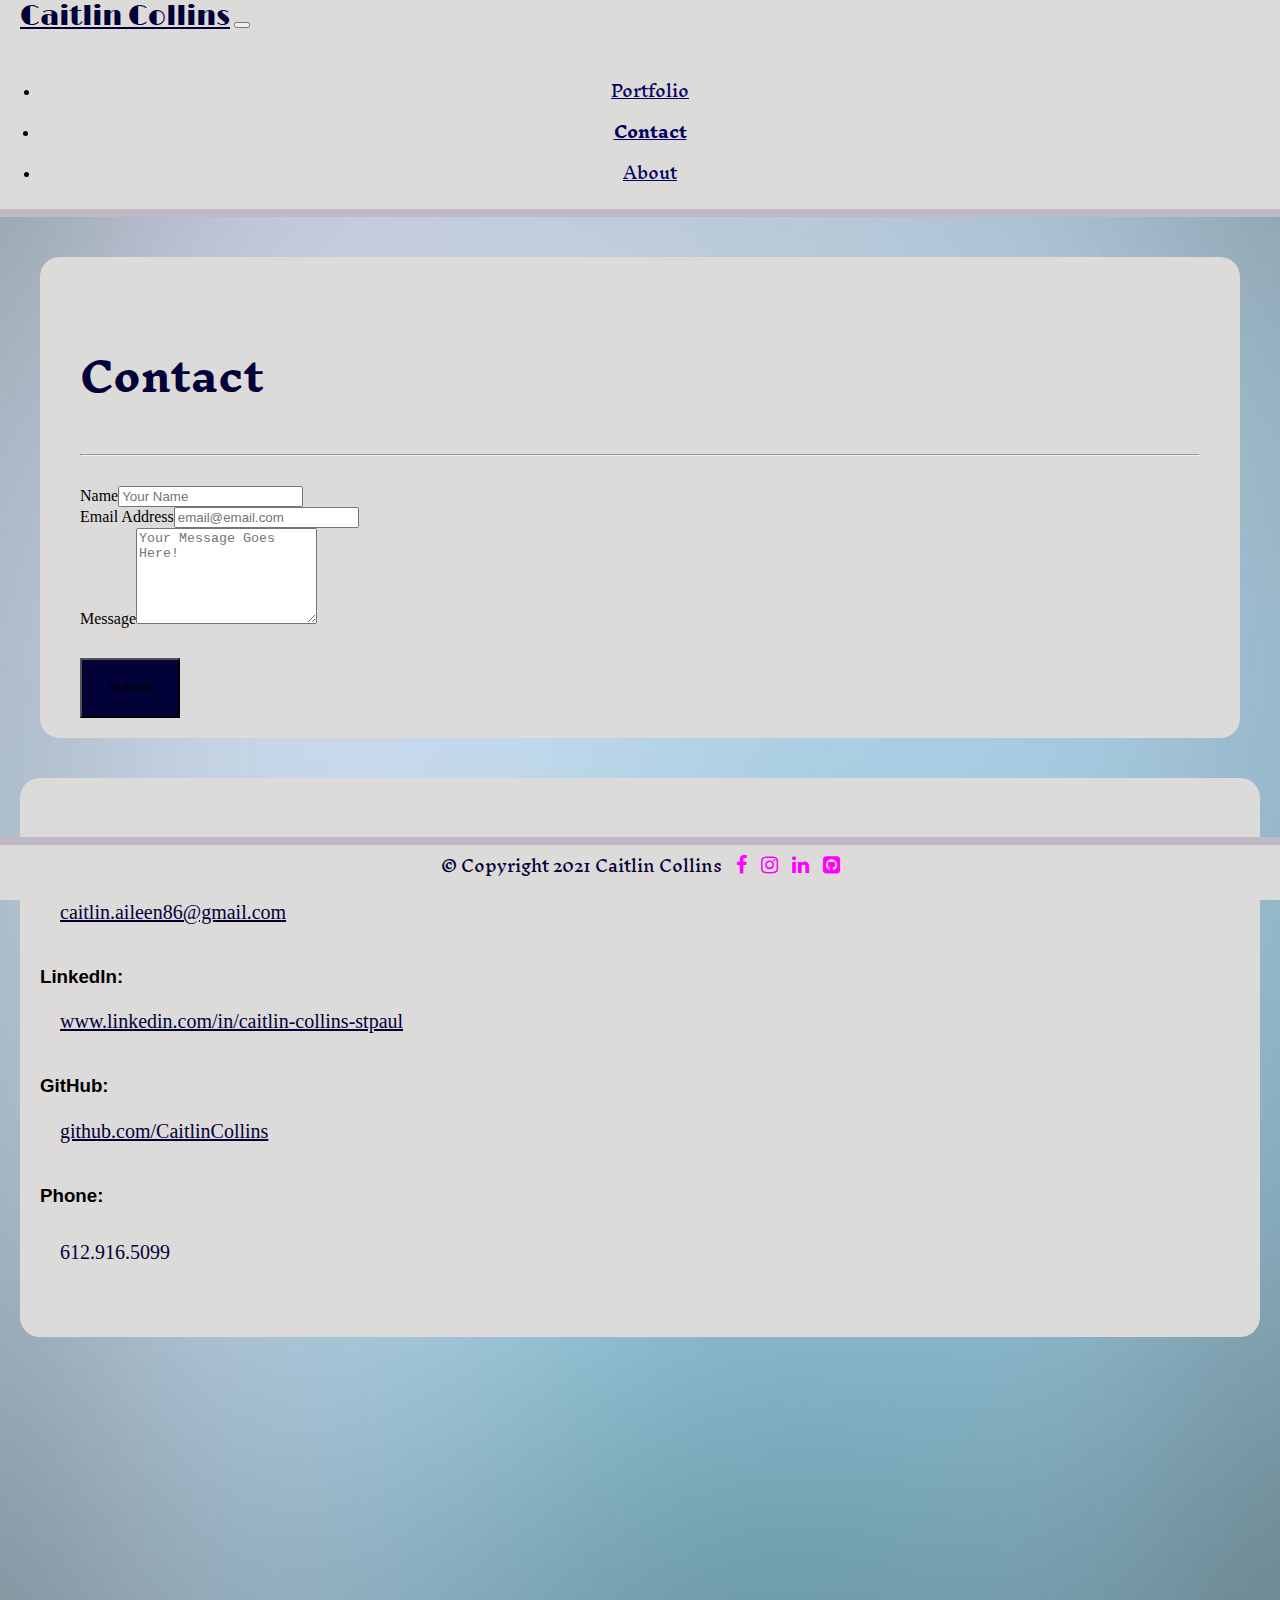
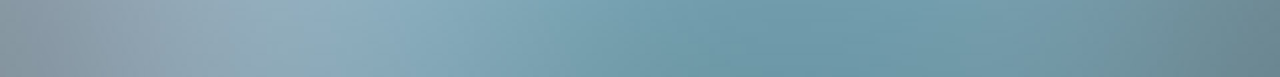
==== commit 5ff3ac37: "Fixed html errors" ====
--- a/contact.html
+++ b/contact.html
@@ -85,7 +85,7 @@
       <div class="col-sm-4">
         <aside>
           <h3>Email: </h3>
-          <a href="mailto: caitlin.aileen86@gmail.com" target="_blank" class="contactP">caitlin.aileen86@gmail.com</a>
+          <a href="mailto:caitlin.aileen86@gmail.com" target="_blank" class="contactP">caitlin.aileen86@gmail.com</a>
           <h3>LinkedIn: </h3> 
           <a href="https://www.linkedin.com/in/caitlin-collins-stpaul/" target="_blank" class="contactP">www.linkedin.com/in/caitlin-collins-stpaul</a>
           <h3>GitHub: </h3>
--- a/style.css
+++ b/style.css
@@ -1,5 +1,4 @@
 /****** ELELMENT style all pages ******/
-
 /** Body Style **/
 body {
 	/* box-sizing: border-box; */
@@ -9,44 +8,40 @@
 	background-repeat: no-repeat;
 	background-size: 100% 100%;
 }
-
 /** Navigation Style **/
 nav {
 	background-color: rgb(221, 218, 218);
+	height: auto;
 	border-bottom-style: solid;
 	border-width: 8px;
 	border-color: rgb(192, 185, 197);
 }
-
 /** Link Style **/
 .nav-link {
 	font-family: "Inknut Antiqua", sans-serif;
 	font-size: 16px;
 	color: rgb(2, 2, 96) !important; /* To override bootstrap */
 }
-
 /** Header Style **/
 header {
-	padding: 40px 0px;
-}
-
+	padding: 20px 0px;
+}
 /** Article Style **/
 article {
 	background-color:rgb(221, 218, 218);
 	overflow: auto;
 	margin: 0px 40px;
-	padding: 0px 20px 60px 20px;
-}
-
+	padding: 0px 20px 20px 20px;
+	border-radius: 20px;
+}
 /** Aside Style **/
 aside {
 	background-color:rgb(221, 218, 218);
 	overflow: auto;
-	margin: 40px 40px;
+	margin: 40px 20px;
 	padding: 40px 20px;
-	border-radius: 50px;
-}
-
+	border-radius: 20px;
+}
 /** H1 Style **/
 h1 {
 	font-family: "Inknut Antiqua", serif;
@@ -55,7 +50,6 @@
 	color: rgb(2, 2, 56);
 	padding: 40px 0px 0px 20px;
 }
-
 /** H2 Style **/
 h2 {
 	font-family: 'Gill Sans', 'Gill Sans MT', Calibri, 'Trebuchet MS', sans-serif;
@@ -63,18 +57,15 @@
 	color: rgb(2, 2, 56);
 	font-size: 36px;
 }
-
 /** H3 Style **/
 h3 {
 	font-family: 'Gill Sans', 'Gill Sans MT', Calibri, 'Trebuchet MS', sans-serif;
 	padding-top: 20px;
 }
-
 /** Horizontal Rule Style **/
 hr {
 	margin: 20px;
 }
-
 /****** Footer Style ******/
 footer {
 	background-color:rgb(221, 218, 218);
@@ -82,8 +73,8 @@
 	font-size: 16px;
 	font-family: "Inknut Antiqua", sans-serif;
 	text-align: center;
-	padding-top: 15px;
-	height: 80px;
+	padding-bottom: 5px;
+	height: 50px;
 	width: 100%;
 	position: fixed;
 	left: 0;
@@ -94,10 +85,9 @@
 }
 
 /****** ELEMENTS -- ABOUT ******/
-
 /** Paragraph Style **/
-p, .languages, .tools .contactP{
-	font-size: 24px;
+p, .languages, .tools, .contactP{
+	font-size: 20px;
 	font-family: 'Gill Sans', 'Gill Sans MT', Calibri, 'Trebuchet MS', sans-serif;
 	line-height: 1.5;
 	text-align: justify;
@@ -106,28 +96,24 @@
 }
 
 /****** ELEMENTS -- PORTFOLIO ******/
-
 /** Image Figure Style **/
 figure {
 	padding: 20px;
 }
 
 /****** ELEMENTS -- CONTACT ******/
-
 /** Form Padding **/
 form {
 	padding: 10px 20px 30px 20px;
 }
 
 /****** CLASS style all pages ******/
-
 /** Navbar Brand (Name) Style **/
 /** UL Style **/
 .navigation {
 	margin-left: auto;
 	margin-right: 20px;
 }
-
 .navbar-brand {
 	font-family: "Limelight", cursive;
 	font-size: 28px;
@@ -136,29 +122,24 @@
 	padding-bottom: 0px;
 	margin-left: 20px;
 }
-
 /** Navbar Button Margin **/
 .navbar-toggler {
 	margin-right: 20px;
 }
-
 /** Navbar Collapsed Menu **/
 .navbar-collapse {
 	text-align: center;
 	padding-top: 20px;
 }
-
 /** Current Link Style **/
 .active {
 	font-weight: bold;
 	font-size: 18px;
 }
-
 /** Section Style **/
 .bottom {
-	padding: 80px 0px;
-}
-
+	padding: 120px 0px;
+}
 /** Social Icon Style **/
 .icon {
 	padding: 10px 0px 10px 10px;
@@ -171,7 +152,7 @@
 .download {
 	float: right;
 	border: solid;
-	border-radius: 50px;
+	border-radius: 10px;
 	size: 1px;
 	color: snow;
 	background-color:  rgb(2, 2, 56);
@@ -186,40 +167,30 @@
 }
 
 /****** CLASSES -- ABOUT ******/
-/** Article Style **/
-.about {
-	border-radius: 50px;
-}
-
 /** Bio Image Style **/
 .bioimg {
 	float: left;
-	max-width: 400px;
-	padding: 10px 40px 40px 20px;
+	max-width: 340px;
+	padding: 20px 40px 40px 20px;
 }
 /** First Paragraph Style **/
 .firstP {
-	padding-top: 40px;
+	padding-top: 20px;
 }
 /** UL Style **/
 .languages, .tools {
 	display: inline-block;
-	margin-left: 60px;
-	font-size: 26px;
+	font-size: 24px;
 	color: purple;
 }
 /** LI Style **/
 .item {
 	margin-left: 20px;
 	color: rgb(2, 2, 56);
-	font-size: 20px;
+	font-size: 18px;
 }
 
 /****** CLASSES -- PORTFOLIO ******/
-/** Article Style **/
-.port {
-	border-radius: 50px;
-}
 /** Portfolio Image Style **/
 .portimg {
 	max-width: 750px;
@@ -229,18 +200,14 @@
 .deploy {
 	margin-left: 20px;
 	border: solid;
-	border-radius: 50px;
+	border-radius: 10px;
 	size: 1px;
 	color: snow;
 	background-color:  purple; 
 }
 
 /****** CLASSES -- CONTACT ******/
-
 /** Button Style **/
-.cont {
-	border-radius: 50px;
-}
 .contactbtn {
 	margin-left: 20px;
 	width: 100px;
@@ -249,11 +216,10 @@
 }
 /** Section Style **/
 .bottomcontact {
-	padding: 180px 0px;
-}
-
+	padding: 130px 0px;
+}
 .contactP {
-	font-size: 22px;
+	font-size: 20px;
 	font-family: Calibri;
 	color: rgb(2, 2, 56);
 	padding-top: 10px;
@@ -261,17 +227,14 @@
 }
 
 /****** SELECTOR STYLE ******/
-
 /** Link Hover Style **/
 .nav-link:hover, a:hover{
 	color: rgb(192, 185, 197) !important; /* To override bootstrap */
 }
-
 /** Link Active Style **/
 .nav-link:active, a:active {
 	color: magenta !important; /* To override bootstrap */
 }
-
 /** Span Hover Style **/
 span:hover {
 	background-color: magenta !important; /* To override bootstrap */
@@ -279,53 +242,318 @@
 
 /****** MEDIA QUERIES ******/
 
-/** Special styling for screens under 768px **/
+/** Special styling for iPad Pro Landscape/ HD Laptops **/
+@media only screen and (max-width: 1366px) {
+	.portimg {
+		max-width: 700px;
+	}
+	.bottomcontact {
+		padding: 150px 0px;
+
+	}
+}
+/** Special styling for iPad Pro 10" **/
+@media only screen and (max-width: 1112px) {
+	.bioimg {
+		max-width: 260px;
+	}
+	.portimg {
+		max-width: 540px;
+	}
+}
+/** Special styling for iPad Pro 12" (portrait) **/
+@media only screen and (max-width: 1024px) {
+	.bioimg {
+		max-width: 290px;
+		padding-top: 40px;
+		padding-bottom: 20px;
+	}
+	.bottom {
+		padding: 240px 0px;
+
+	}
+	.portimg{
+		max-width: 480px;
+	}
+	aside {
+		margin-top: 20px;
+	}
+	.bottomcontact {
+		padding: 330px 0px;
+	}
+}
+
+/** Special styling for iPad Pro 10" **/
+@media only screen and (max-width: 834px) {
+	nav {
+		height: auto;
+	}
+	.nav-link {
+		text-align: right;
+	}
+	h1 {
+		font-size: 32px;
+	}
+	.download {
+		margin-right: 0px;
+		margin-top: 0px;
+	}
+	h2 {
+		font-size: 30px;
+	}
+	.portimg {
+		max-width: 360px;
+	}
+	aside {
+		padding: 10px;
+	}
+	h3 {
+		font-size: 22px;
+	}
+	.contactP {
+		font-size: 16px;
+		padding-left: 10px;
+	}
+}
+/** Special styling for iPhone X Landscape **/
+@media only screen and (max-width: 812px) {
+	.download {
+		font-size: 14px;
+	}
+	.bioimg {
+		max-width: 420px;
+	}
+	.languages, .tools {
+		padding-right: 14px;
+	}
+	.portimg {
+		padding-left: 0px;
+	}
+	.deploy {
+		margin-left: 10px;
+		margin-right: 10px;
+	}
+	.contactbtn {
+		margin-left: 80px;
+	}
+	.contactP {
+		padding-left: 2px;
+	}
+}
+/** Special styling for iPad **/
 @media only screen and (max-width: 768px) {
-	article {
-		margin: 0 0 0 20px;
-		padding: 20px 20px 40px 20px;
-	}
-	form {
-		padding: 0px 0px 20px 0px;
-	}
-	h1,
-	hr {
-		margin-left: 0;
-		margin-right: 0;
-		padding-left: 0;
-		text-align: center;
-	}
-	p,
-	.bioimg {
-		padding-right: 0;
-		padding-left: 0;
-	}
-	.portimg {
-		padding: 20px 0px 0px 0px;
+	h1 {
+		font-size: 30px;
+	}
+	.download {
+		font-size: 13px;
+	}
+	.bioimg {
+		max-width: 240px;
+		padding-top: 30px;
+	}
+	.languages, .tools {
+		padding-left: 20px;
+		padding-right: 0px;
+	}
+	figure {
+		padding: 0px;
+	}
+	h3 {
+		font-size: 20px;
+	}
+	.contactP {
+		font-size: 15px;
+	}
+	
+}
+/** Special styling for iPhone 8 Plus **/
+@media only screen and (max-width: 736px) {
+	h1 {
+		font-size: 28px;
+	}
+	.download {
+		font-size: 12px;
+	}
+	.bioimg {
+		max-width: 360px;
+	}
+	.portimg {
+		max-width: 350px;
 	}
 	.contactbtn {
-		margin-left: 0;
-		margin-right: 0;
-	}
-	.bottomcontact {
-		padding: 120px 0px;
-	}
-}
-
-/** Special styling for screens under 600px **/
-@media only screen and (max-width: 600px) {
-	article {
-		margin: 0;
-		padding: 0px 10px 40px 10px;
-	}
-	figure {
-		margin: 0;
-		padding: 0;
+		margin-left: 60px;
+	}
+	.contactP {
+		font-size: 14px;
+	}
+}
+/** Special styling for iPhone 6-8 **/
+@media only screen and (max-width: 667px) {
+	h1 {
+		font-size: 24px;
+		padding-left: 10px;
+	}
+	.download {
+		font-size: 11px;
+	}
+	.bioimg {
+		max-width: 320px;
+		padding-top: 0px;
+	}
+	.languages, .tools {
+		padding-left: 10px;
+		font-size: 20px;
+	}
+	h2 {
+		font-size: 26px;
+	}
+	.portimg {
+		max-width: 300px;
+	}
+	.deploy {
+		margin-right: 0px;
+		font-size: 14px;
+	}
+	.cont {
+		padding-left: 5px;
+		padding-right: 5px;
+	}
+	.contactbtn {
+		margin-left: 45px;
+		height: 40px;
+	}
+	aside {
+		margin-left: 0px;
+	}
+	h3 {
+		font-size: 18px;
+	}
+	.contactP {
+		padding-left: 0px;
+	}
+}
+/** Special styling for iPhone SE **/
+@media only screen and (max-width: 568px) {
+	h1{
+		font-size: 34px;
+	}
+	.download {
+		font-size: 14px;
+	}
+	.bioimg {
+		max-width: 445px;
+	}
+	.languages, .tools {
+		padding-right: 20px;
+		padding-left: 20px;
+	}
+	.portimg {
+		max-width: 425px;
+	}
+	.contactbtn {
+		margin-left: 20px;
+	}
+	aside {
+		margin-left: 20px;
+	}
+	h3 {
+		font-size: 24px;
+	}
+	.contactP {
+		font-size: 18px;
+	}
+	.languages, .tools {
+		padding-right: 10px;
+		padding-left: 10px;
+	}
+
+}
+/** Special styling for iPhone 8 Plus **/
+@media only screen and (max-width: 414px) {
+	.about {
+		margin: 0px;
+	}
+	.port {
+		margin: 0px;
+	}
+	h1 {
+		font-size: 30px;
+	}
+	.download {
+		font-size: 13px;
+	}
+	.bioimg {
+		max-width: 370px;
+	}
+	.portimg {
+		max-width: 350px;
+	}
+	footer {
+		font-size: 14px;
+	}
+	.icon {
+		font-size: 16px;
+	}
+	.cont {
+		margin-left: 0px;
+		margin-right: 0px;
+	}
+	aside {
+		margin-left: 0px;
+		margin-right: 0px;
+
+}
+/** Special styling for iPhone 6-10 **/
+@media only screen and (max-width: 375px) {
+	h1 {
+		font-size: 28px;
+	}
+	.download {
+		font-size: 10px;
+	}
+	.bioimg {
+		max-width: 330px;
+	}
+	.languages, .tools {
+		padding-right: 5px;
+		padding-left: 5px;
+	}
+	.portimg {
+		max-width: 310px;
+	}
+}
+/** Special styling for iPhone SE **/
+@media only screen and (max-width: 320px) {
+	.navbar-brand {
+		font-size: 24px;
 	}
 	footer {
 		font-size: 12px;
-	}
-	.bottomcontact {
-		padding: 60px 0px;
-	}
-}
+		padding-bottom: 0px;
+		padding-top: 5px;
+	}
+	.icon {
+		font-size: 14px;
+	}
+	.about {
+		padding-left: 5px;
+		padding-right: 5px;
+	}
+	h1 {
+		font-size: 24px;
+	}
+	.bioimg {
+		max-width: 305px;
+	}
+	.languages, .tools {
+		padding-left: 0px;
+	}
+	.portimg {
+		max-width: 255px;
+	}
+	.contactbtn {
+		margin-left: 10px;
+	}
+
+}
